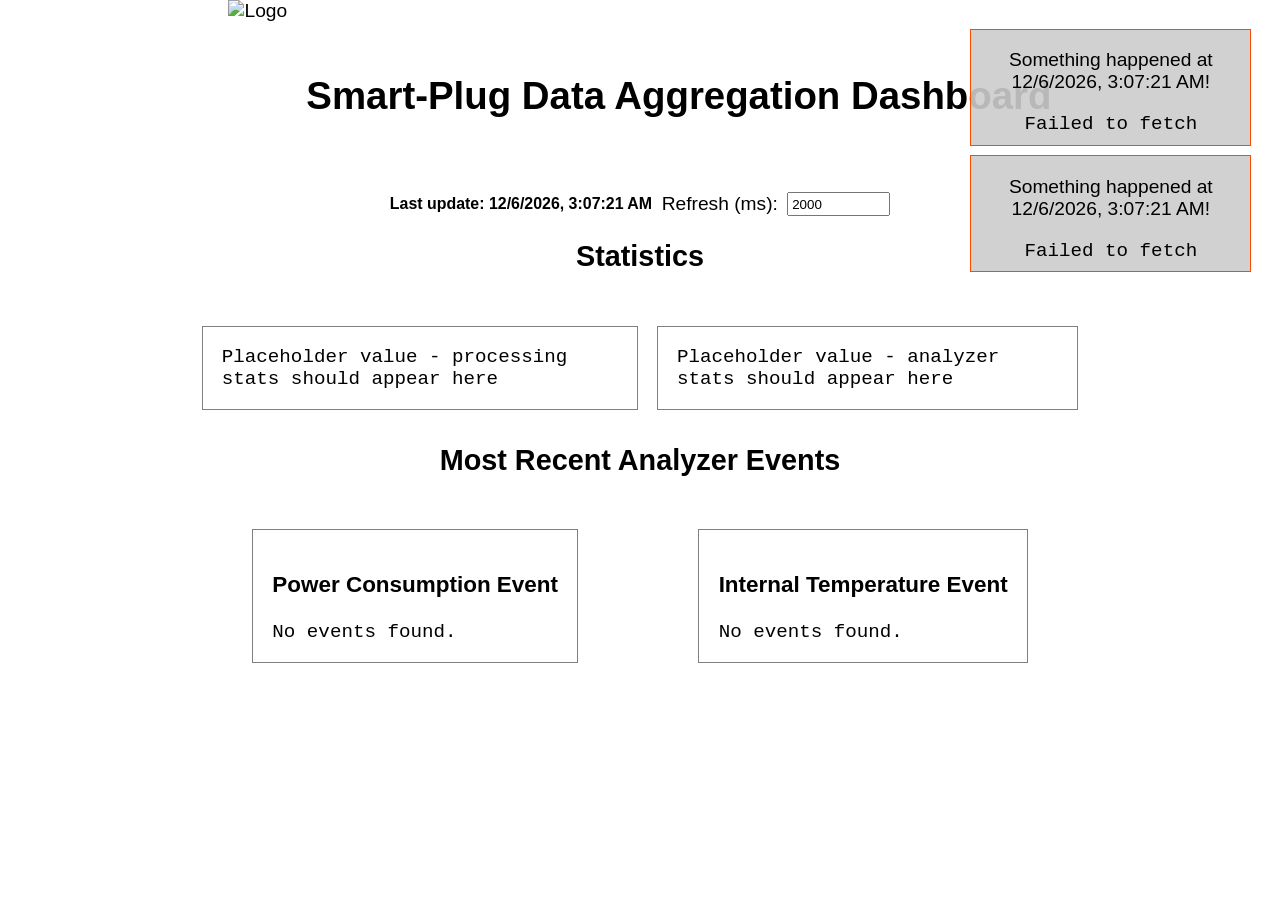
==== dashboard/static/index.html @ b1e83547 "Dashboard: Reorganize dir structure, add favicon" ====
<!DOCTYPE html>
<html lang="en">

<head>
    <meta charset="utf-8" />
    <link rel="stylesheet" href="styles/style.css">
    <link rel="icon" href="/images/logo.webp" type="image/webp">
    <meta name="viewport" content="width=device-width, initial-scale=1" />
    <meta name="theme-color" content="#000000" />
    <meta name="description" content="ACIT3855 statistics application" />
    <script src="scripts/updateStats.js"></script>
    <title>Smart-Plug Data Dashboard</title>
</head>

<body>
    <main id="main">
        <div id="messages"></div>
        <div id="header">
            <img src="/images/logo.webp" alt="Logo" id="logo" />
            <h1>Smart-Plug Data Aggregation Dashboard</h1>
        </div>
        <div id="status-controls">
            <h5 id="last-updated">Last update: <span id="last-updated-value">N/A</span></h5>
            <label for="refresh-rate-ms">Refresh (ms):</label>
            <input type="number" id="refresh-rate-ms" min="250" step="250" value="2000" />
        </div>
        <h2>Statistics</h2>
        <div id="statistics">
            <div id="processing">
                <code id="processing-stats">Placeholder value - processing stats should appear here</code>
            </div>
            <div id="analyzer">
                <code id="analyzer-stats">Placeholder value - analyzer stats should appear here</code>
            </div>
        </div>
        <h2>Most Recent Analyzer Events</h2>
        <div id="analyzer-latest">
            <div>
                <h3>Power Consumption Event</h3>
                <code id="event-energy">
                    No events found.
                </code>
            </div>
            <div>
                <h3>Internal Temperature Event</h3>
                <code id="event-temperature">
                    No events found.
                </code>
            </div>
        </div>
    </main>
</body>

</html>
---- dashboard/static/styles/style.css ----
body {
    margin: 0;
    font-family: -apple-system, BlinkMacSystemFont, 'Segoe UI', 'Roboto', 'Oxygen',
        'Ubuntu', 'Cantarell', 'Fira Sans', 'Droid Sans', 'Helvetica Neue',
        sans-serif;
    -webkit-font-smoothing: antialiased;
    -moz-osx-font-smoothing: grayscale;
    background-image: linear-gradient(rgba(255, 255, 255, 0.7), rgba(255, 255, 255, 0.6)), url('/images/smartplug.avif');
    background-size: cover;
    background-position: center;
    background-attachment: fixed;
}

#header {
    display: flex;
    align-items: center;
    justify-content: center;
    gap: 1em;
    img {
        height: 10em;
        width: auto;
    }
}

code {
    font-family: source-code-pro, Menlo, Monaco, Consolas, 'Courier New',
        monospace;
}

code:not(#messages *) {
    text-align: left;
    display: flex;
    flex-direction: row;
    flex-wrap: wrap;
    justify-content: left;
}

code > p {
    margin: 0.2em;
    background-color: #ccc;
    padding: 0.5em;
}

#main {
    width: 70vw;
    margin: 0 auto;
    font-size: larger;
    text-align: center;
    display: flex;
    flex-direction: column;
}

#status-controls {
    display: flex;
    flex-wrap: wrap;
    align-items: center;
    justify-content: center;
    gap: 0.5em;
}

#status-controls h5 {
    margin: 0;
}

#refresh-rate-ms {
    width: 7em;
    padding: 0.2em;
}

#statistics {
    display: flex;
    flex-direction: row;
    justify-content: space-around;
    margin-top: 1em;
}

#analyzer-latest {
    display: flex;
    flex-direction: row;
    justify-content: space-around;
    margin-top: 1em;
}

#statistics > div, #analyzer-latest > div {
    border: 1px solid grey;
    background-color: rgba(255, 255, 255, 0.8);
    padding: 1em;
    margin: 0.5em;
}

#messages > div {
    background-color: rgba(204, 204, 204, 0.9);
    border: 1px solid rgb(255, 72, 0);
    padding: 0em;
    padding-bottom: 0.5em;
    margin: 0.5em;
}

#messages {
    position: fixed;
    top: 1em;
    right: 1em;
    width: 300px;
    z-index: 1000;
}
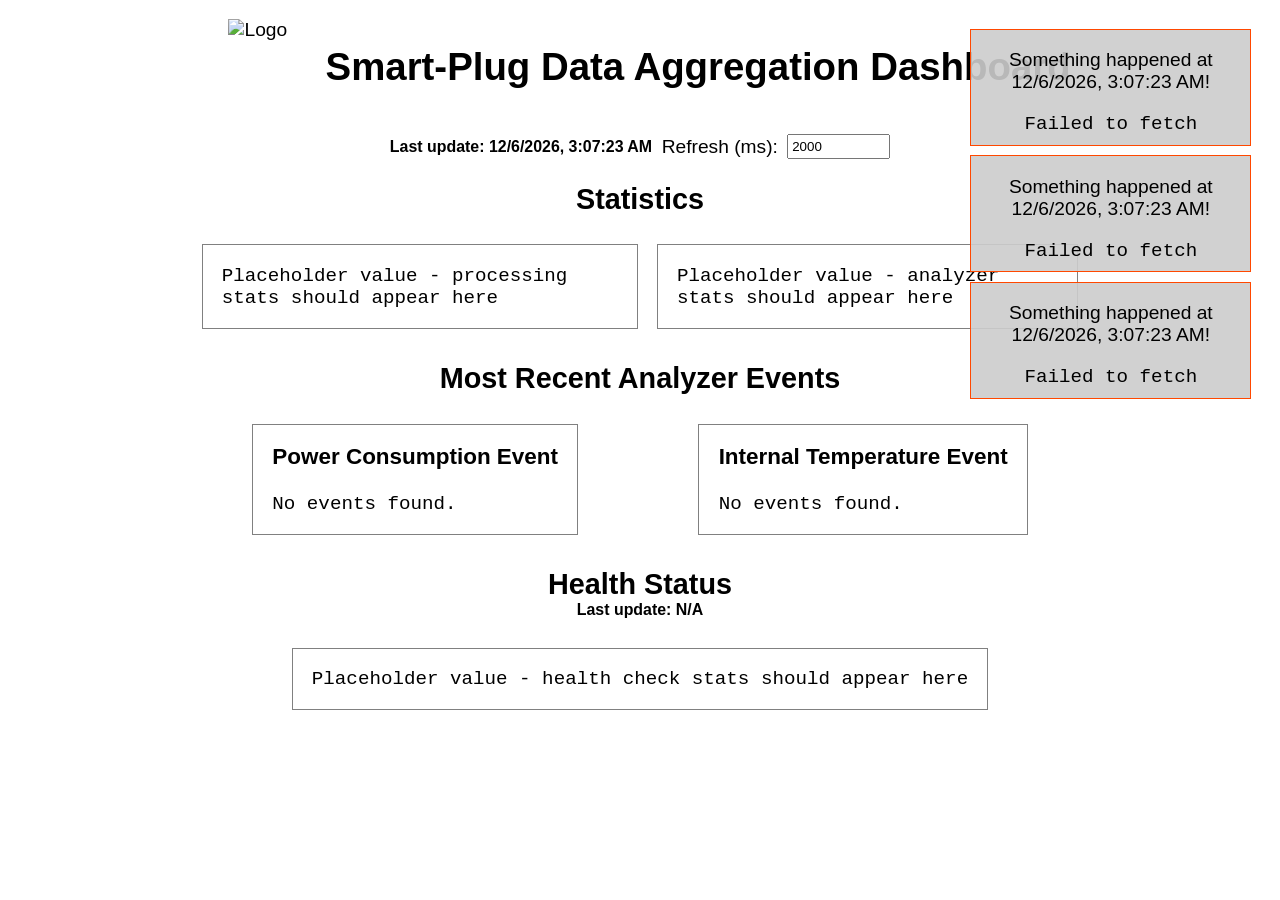
==== commit 481f9d58: "Dashboard: Add health-check API integration" ====
--- a/dashboard/static/index.html
+++ b/dashboard/static/index.html
@@ -48,6 +48,13 @@
                 </code>
             </div>
         </div>
+        <h2>Health Status</h2>
+        <h5 id="health-updated">Last update: <span id="health-updated-value">N/A</span></h5>
+        <div id="healthcheck">
+            <div>
+                <code id="healthcheck-stats">Placeholder value - health check stats should appear here</code>
+            </div>
+        </div>
     </main>
 </body>
 
--- a/dashboard/static/styles/style.css
+++ b/dashboard/static/styles/style.css
@@ -17,14 +17,27 @@
     justify-content: center;
     gap: 1em;
     img {
-        height: 10em;
+        height: 5em;
         width: auto;
+        margin: 1em;
     }
 }
 
 code {
     font-family: source-code-pro, Menlo, Monaco, Consolas, 'Courier New',
         monospace;
+}
+
+h2 {
+    margin-bottom: 0px;
+}
+
+h3 {
+    margin-top: 0px;
+}
+
+h5 {
+    margin: 0;
 }
 
 code:not(#messages *) {
@@ -58,10 +71,6 @@
     gap: 0.5em;
 }
 
-#status-controls h5 {
-    margin: 0;
-}
-
 #refresh-rate-ms {
     width: 7em;
     padding: 0.2em;
@@ -81,7 +90,14 @@
     margin-top: 1em;
 }
 
-#statistics > div, #analyzer-latest > div {
+#healthcheck {
+    display: flex;
+    flex-direction: row;
+    justify-content: space-around;
+    margin-top: 1em;
+}
+
+#statistics > div, #analyzer-latest > div, #healthcheck > div {
     border: 1px solid grey;
     background-color: rgba(255, 255, 255, 0.8);
     padding: 1em;
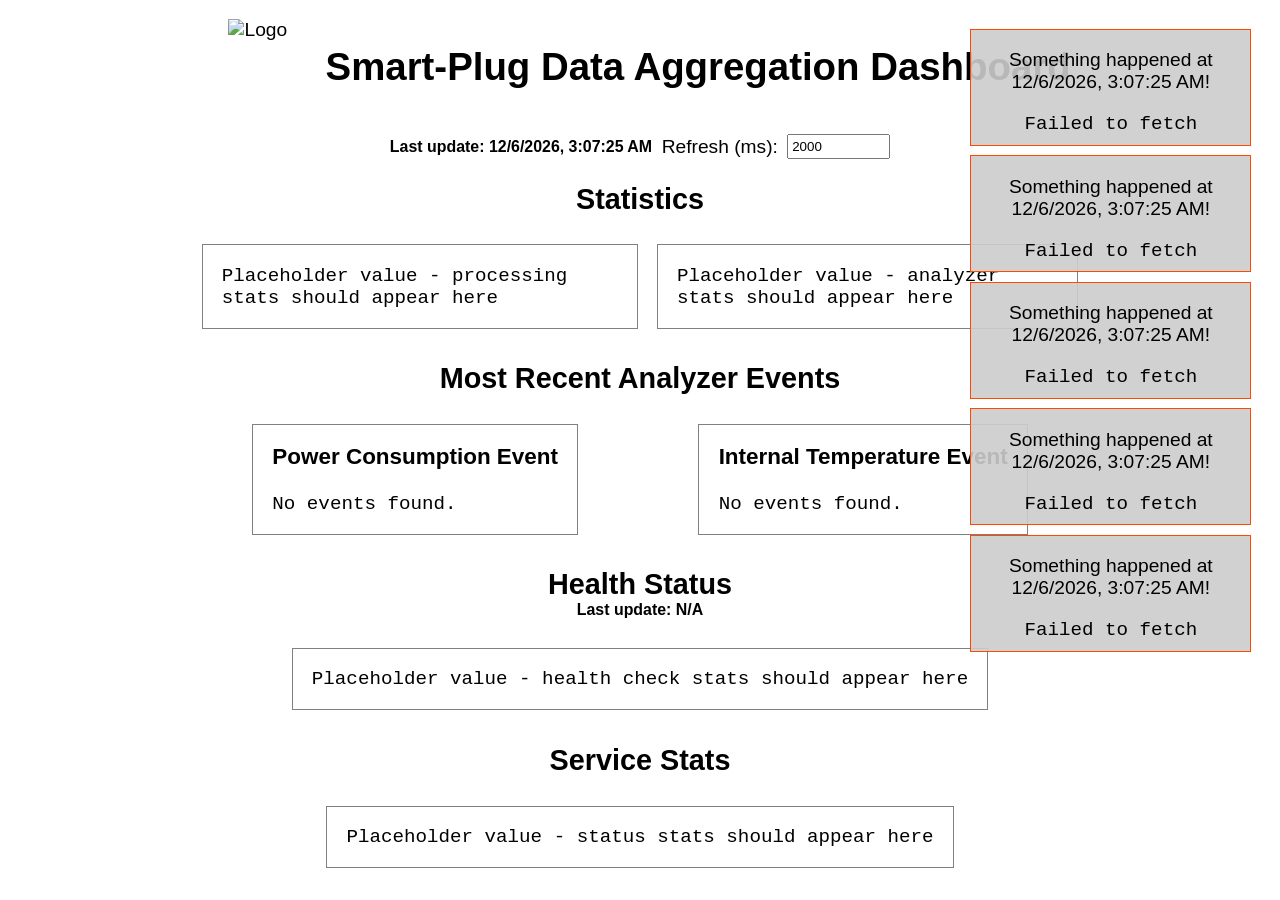
==== commit bd23fc4b: "All changes" ====
--- a/dashboard/static/index.html
+++ b/dashboard/static/index.html
@@ -55,6 +55,12 @@
                 <code id="healthcheck-stats">Placeholder value - health check stats should appear here</code>
             </div>
         </div>
+        <h2>Service Stats</h2>
+        <div id="status-stats">
+            <div>
+                <code id="statuscheck-stats">Placeholder value - status stats should appear here</code>
+            </div>
+        </div>
     </main>
 </body>
 
--- a/dashboard/static/styles/style.css
+++ b/dashboard/static/styles/style.css
@@ -97,7 +97,14 @@
     margin-top: 1em;
 }
 
-#statistics > div, #analyzer-latest > div, #healthcheck > div {
+#status-stats {
+    display: flex;
+    flex-direction: row;
+    justify-content: space-around;
+    margin-top: 1em;
+}
+
+#statistics > div, #analyzer-latest > div, #healthcheck > div, #status-stats > div {
     border: 1px solid grey;
     background-color: rgba(255, 255, 255, 0.8);
     padding: 1em;
